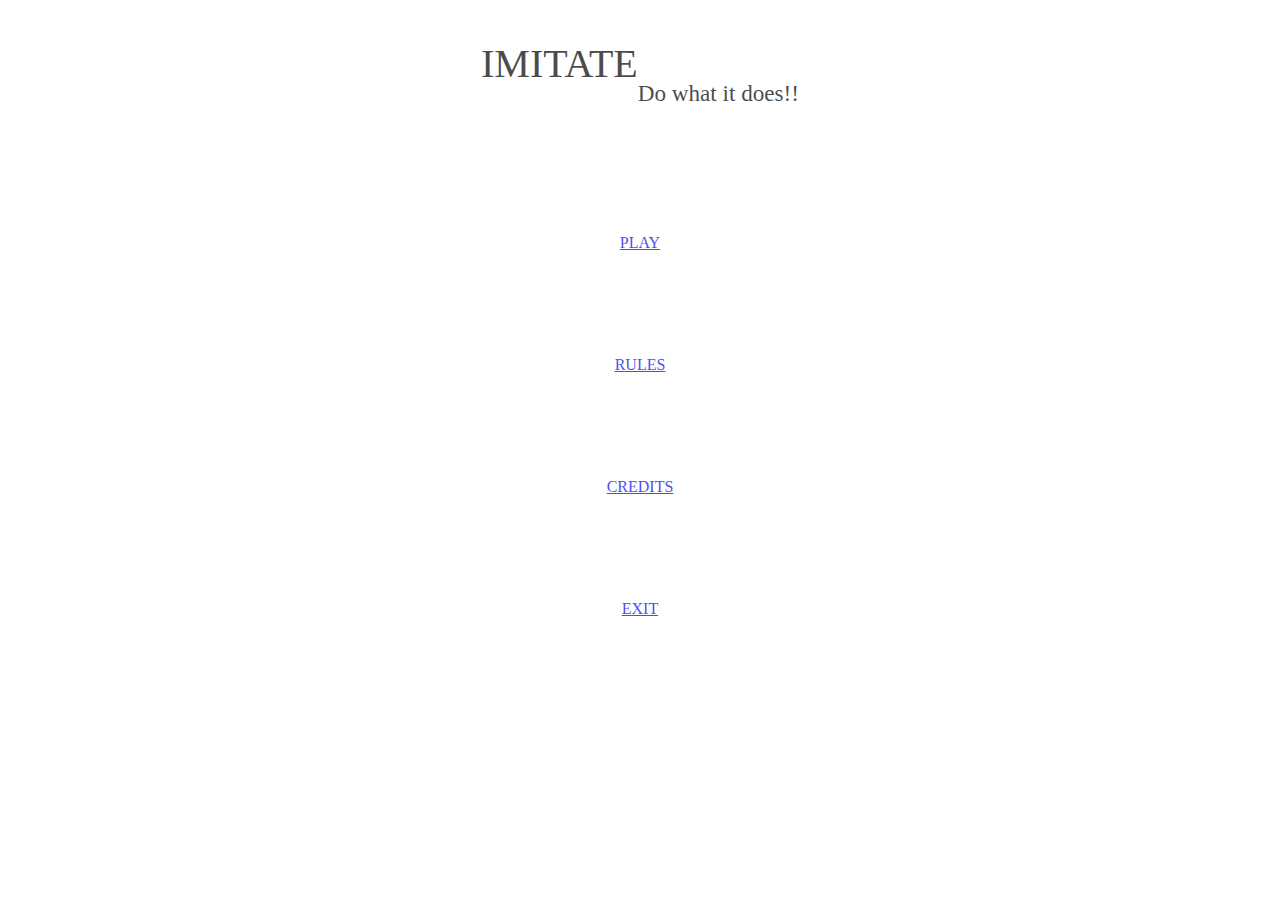
==== index.html @ eefd04f9 "updated" ====
<!DOCTYPE html>
<html>
<head>
    <meta http-equiv="Content-Type" content="text/html; charset=utf-8">
	<title>IMITATE</title>
    <link type="text/css" rel="stylesheet" href="css/bootstrap-3.3.7/dist/css/bootstrap.min.css">
	<style>
		#home {
    opacity: 0.7;
}

#home:hover {
    opacity: 1.0;
}
#home{
	background: url("img/bg_img2.gif");
	background-repeat: no-repeat;
	background-size: cover;
}
#text-box{
margin: 2% 35% 3% 35%;
}

	</style>
</head>
<body>
 <!-- <img src="img/bg_img2.gif" width="100%" height="670px"/> -->
<div id="home">
	<div id="text-box">
		<p style="font-size:40px;font-family:Luminari fantasy" align="center">IMITATE<sub><sub><sub>Do what it does!!</sub></sub></sub></p><br><br><br><br>

		<p align="center"><a class="btn btn-block btn-primary" href="play.html">PLAY</a></p><br><br><br><br>
		<p align="center"><a class="btn btn-block btn-success" href="rules.html">RULES</a></p><br><br><br><br>
		<p align="center"><a class="btn btn-block btn-info" href="credits.html">CREDITS</a></p><br><br><br><br>
		<p align="center"><a class="btn btn-block btn-danger" href="exit.html">EXIT</a></p><br><br><br><br>
	</div>
</div>
</body>
</html>
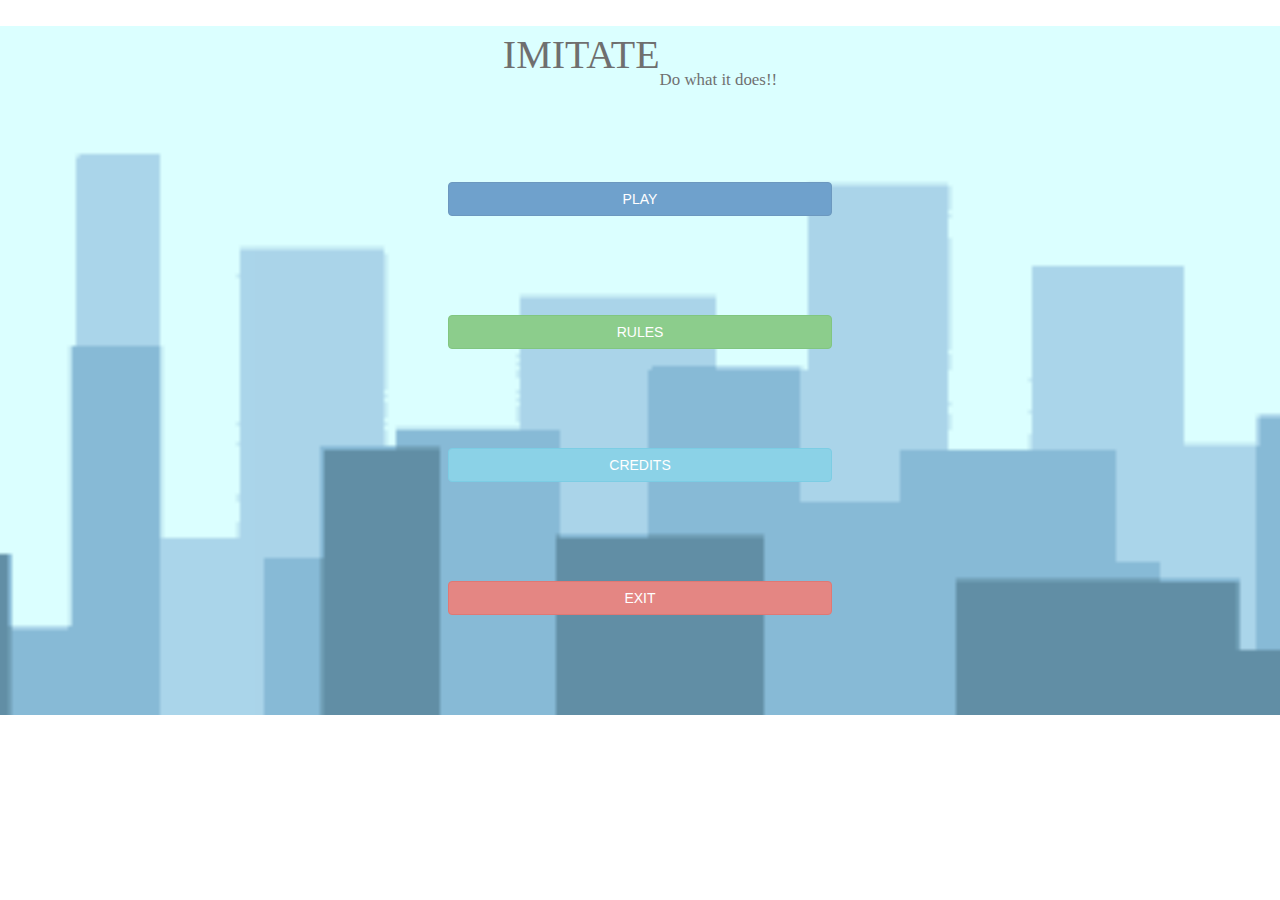
==== commit fdb082ec: "Updates" ====
--- a/index.html
+++ b/index.html
@@ -17,6 +17,10 @@
 	background-repeat: no-repeat;
 	background-size: cover;
 }
+p{
+margin-top:5 %;
+margin-bottom: 5%;
+}
 #text-box{
 margin: 2% 35% 3% 35%;
 }
@@ -24,12 +28,12 @@
 	</style>
 </head>
 <body>
- <!-- <img src="img/bg_img2.gif" width="100%" height="670px"/> -->
+ <!-- <img src="img/bg_img2.gif" width="100%" height="670px"/>  -->
 <div id="home">
 	<div id="text-box">
 		<p style="font-size:40px;font-family:Luminari fantasy" align="center">IMITATE<sub><sub><sub>Do what it does!!</sub></sub></sub></p><br><br><br><br>
 
-		<p align="center"><a class="btn btn-block btn-primary" href="play.html">PLAY</a></p><br><br><br><br>
+		<p align="center"><a class="btn btn-block btn-primary" href="mode.html">PLAY</a></p><br><br><br><br>
 		<p align="center"><a class="btn btn-block btn-success" href="rules.html">RULES</a></p><br><br><br><br>
 		<p align="center"><a class="btn btn-block btn-info" href="credits.html">CREDITS</a></p><br><br><br><br>
 		<p align="center"><a class="btn btn-block btn-danger" href="exit.html">EXIT</a></p><br><br><br><br>
